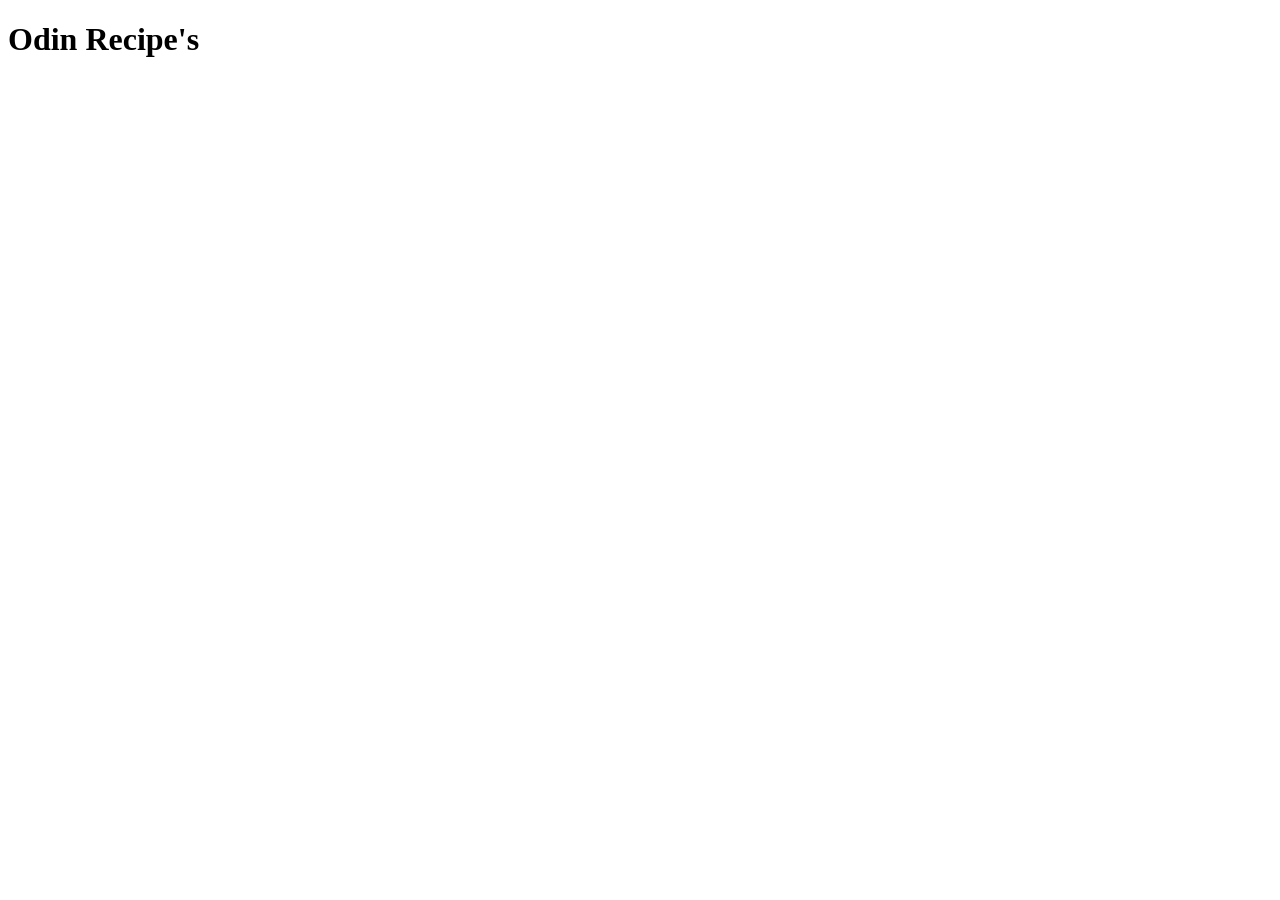
==== index.html @ ba9f2734 "Initial load with boiler plate and README.md updated." ====
<!DOCTYPE html>
<html lang="en">
  <head>
    <meta charset="UTF-8" />
    <meta name="viewport" content="width=device-width, initial-scale=1.0" />
    <title>Palmer's Pantry</title>
  </head>
  <body>
    <h1>Odin Recipe's</h1>
  </body>
</html>
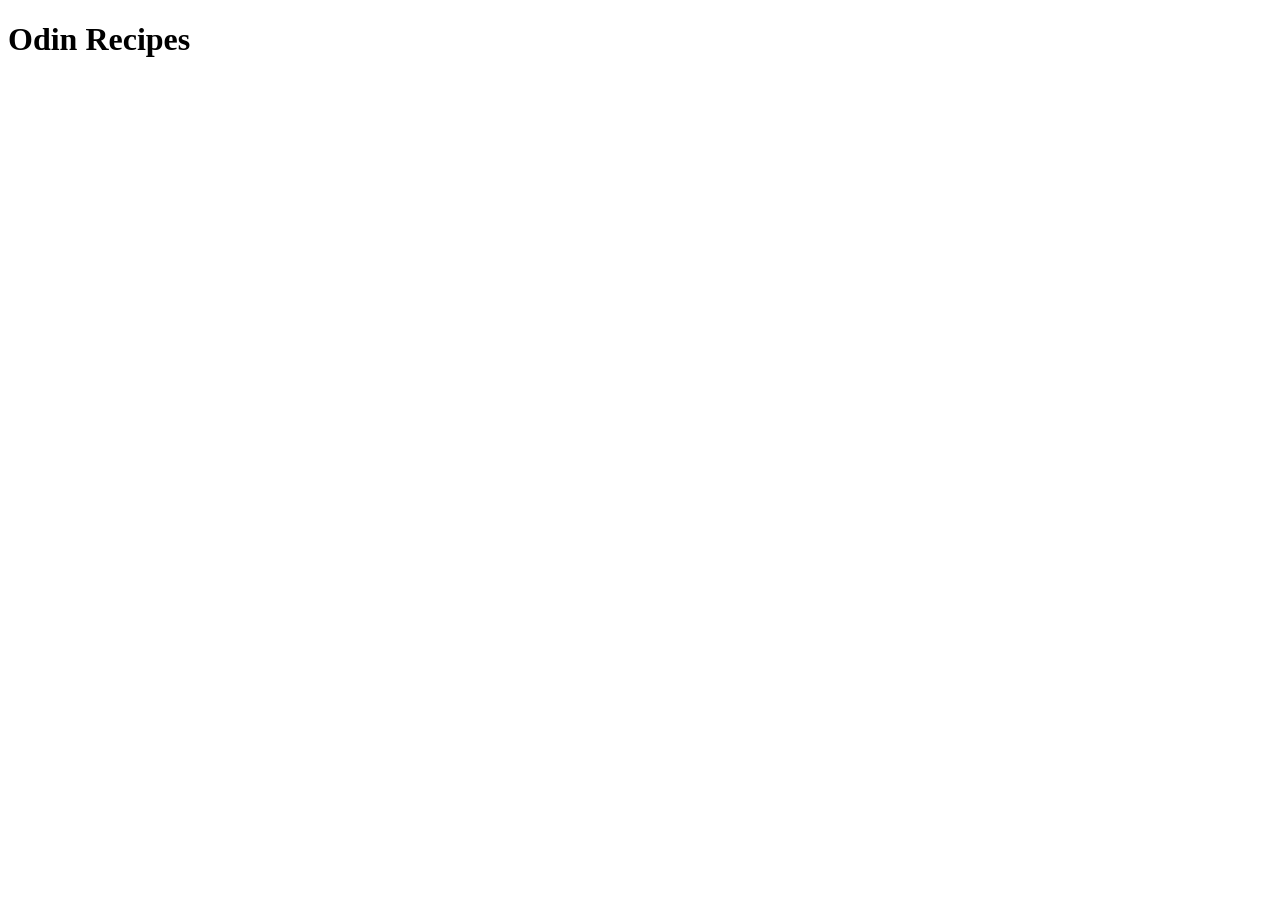
==== commit 77aaf73a: "Fixed typo" ====
--- a/index.html
+++ b/index.html
@@ -6,6 +6,6 @@
     <title>Palmer's Pantry</title>
   </head>
   <body>
-    <h1>Odin Recipe's</h1>
+    <h1>Odin Recipes</h1>
   </body>
 </html>
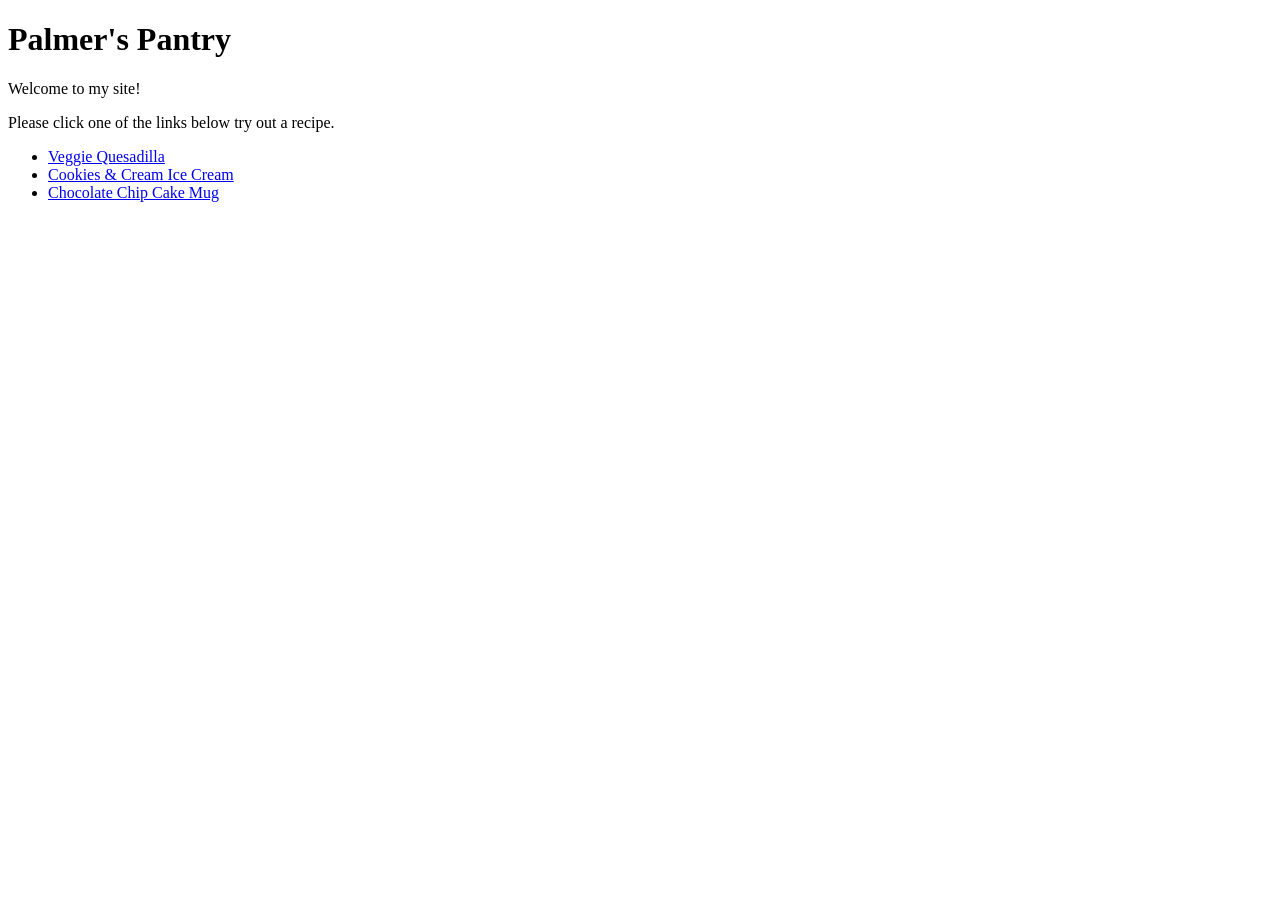
==== commit e524100c: "Added header, body text, and list items with links" ====
--- a/index.html
+++ b/index.html
@@ -6,6 +6,13 @@
     <title>Palmer's Pantry</title>
   </head>
   <body>
-    <h1>Odin Recipes</h1>
+    <h1>Palmer's Pantry</h1>
+    <p>Welcome to my site!</p>
+    <p>Please click one of the links below try out a recipe.</p>
+    <ul>
+      <li><a href="../quesadilla.html">Veggie Quesadilla</a></li>
+      <li><a href="../ice_cream.html">Cookies & Cream Ice Cream</a></li>
+      <li><a href="../cake_mug.html">Chocolate Chip Cake Mug</a></li>
+    </ul>
   </body>
 </html>
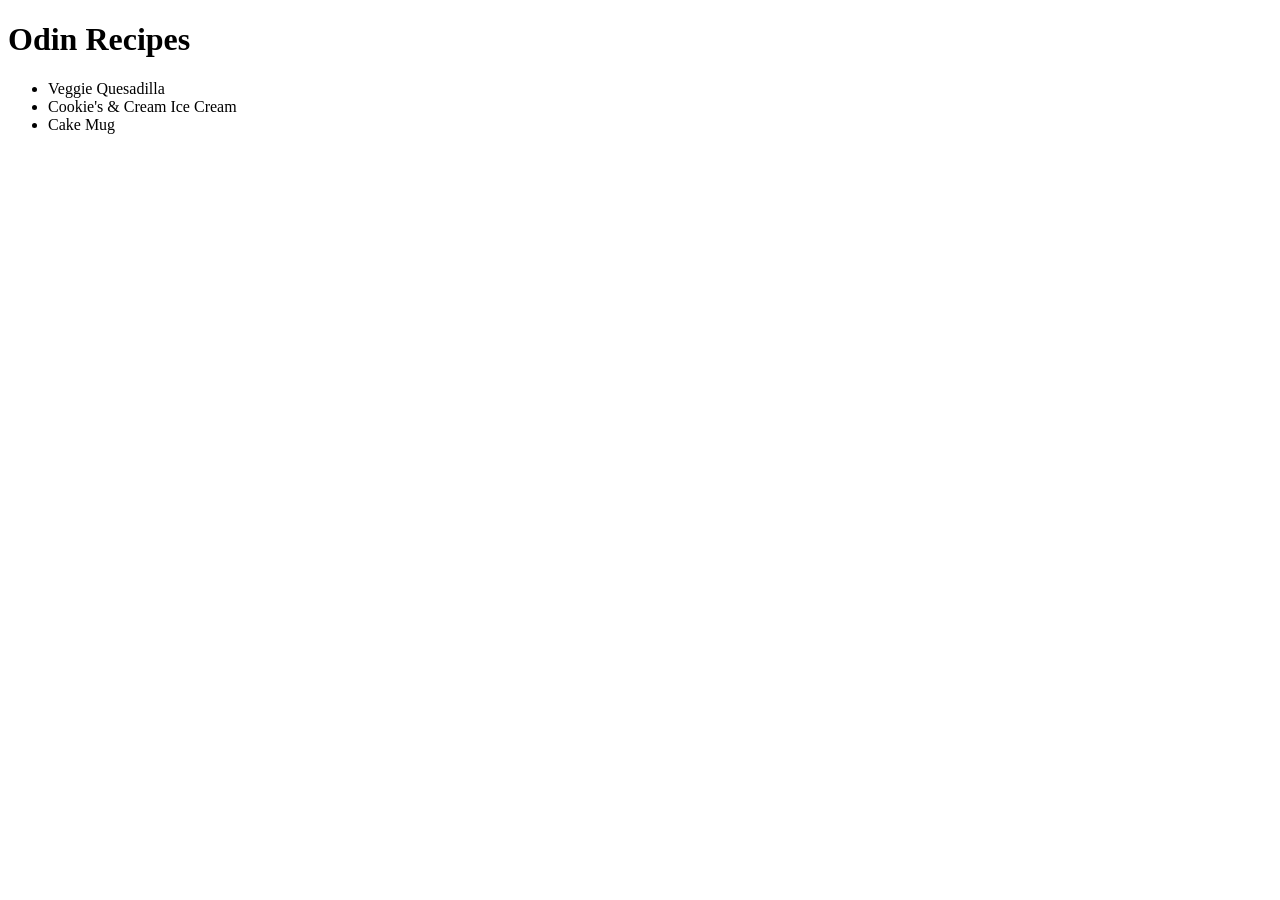
==== commit 652c4c82: "Save local changes" ====
--- a/index.html
+++ b/index.html
@@ -6,13 +6,11 @@
     <title>Palmer's Pantry</title>
   </head>
   <body>
-    <h1>Palmer's Pantry</h1>
-    <p>Welcome to my site!</p>
-    <p>Please click one of the links below try out a recipe.</p>
+    <h1>Odin Recipes</h1>
     <ul>
-      <li><a href="../quesadilla.html">Veggie Quesadilla</a></li>
-      <li><a href="../ice_cream.html">Cookies & Cream Ice Cream</a></li>
-      <li><a href="../cake_mug.html">Chocolate Chip Cake Mug</a></li>
+      <li>Veggie Quesadilla</li>
+      <li>Cookie's & Cream Ice Cream</li>
+      <li>Cake Mug</li>
     </ul>
   </body>
 </html>
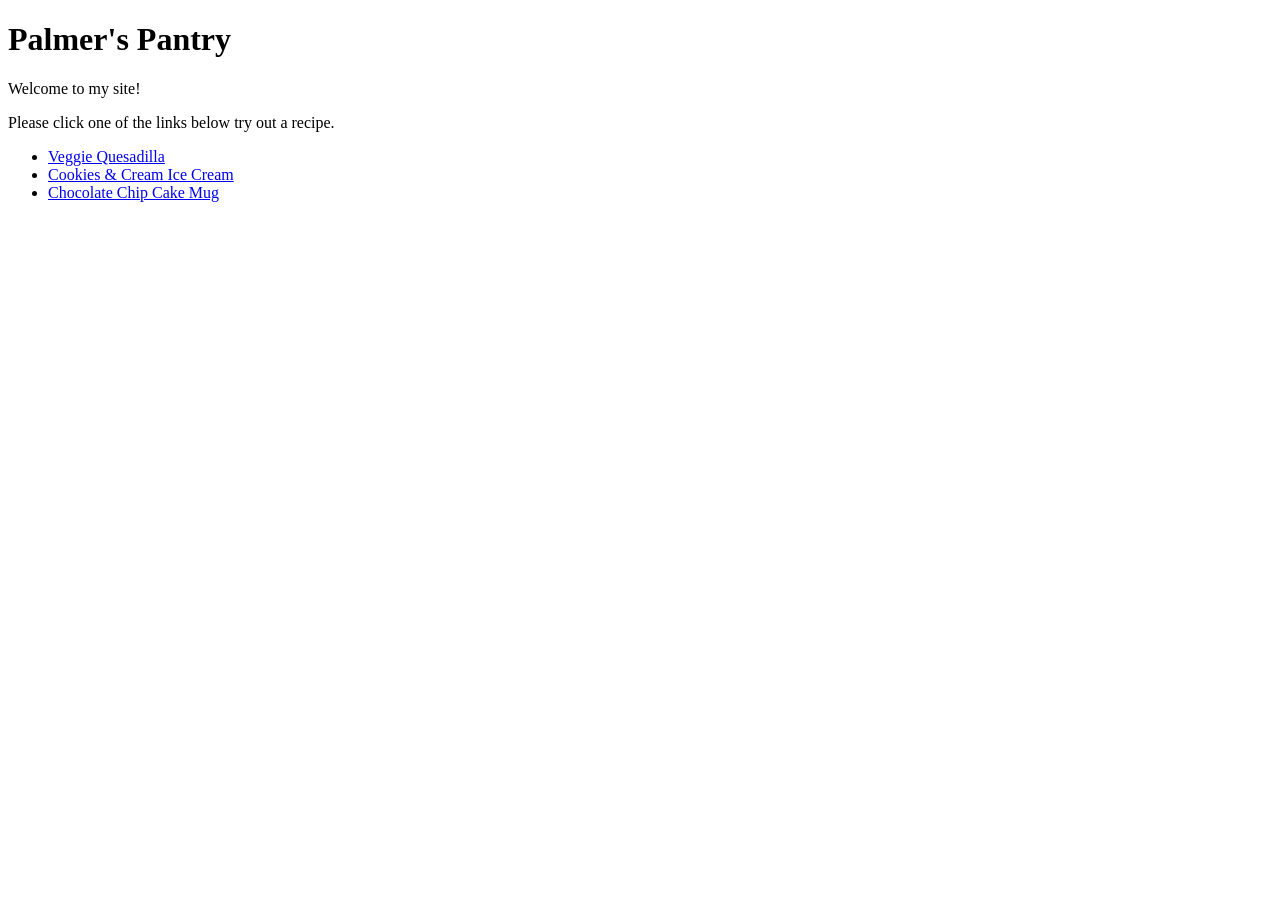
==== commit ac877db4: "Merge conflict resolve" ====
--- a/index.html
+++ b/index.html
@@ -6,11 +6,13 @@
     <title>Palmer's Pantry</title>
   </head>
   <body>
-    <h1>Odin Recipes</h1>
+    <h1>Palmer's Pantry</h1>
+    <p>Welcome to my site!</p>
+    <p>Please click one of the links below try out a recipe.</p>
     <ul>
-      <li>Veggie Quesadilla</li>
-      <li>Cookie's & Cream Ice Cream</li>
-      <li>Cake Mug</li>
+      <li><a href="../quesadilla.html">Veggie Quesadilla</a></li>
+      <li><a href="../ice_cream.html">Cookies & Cream Ice Cream</a></li>
+      <li><a href="../cake_mug.html">Chocolate Chip Cake Mug</a></li>
     </ul>
   </body>
 </html>
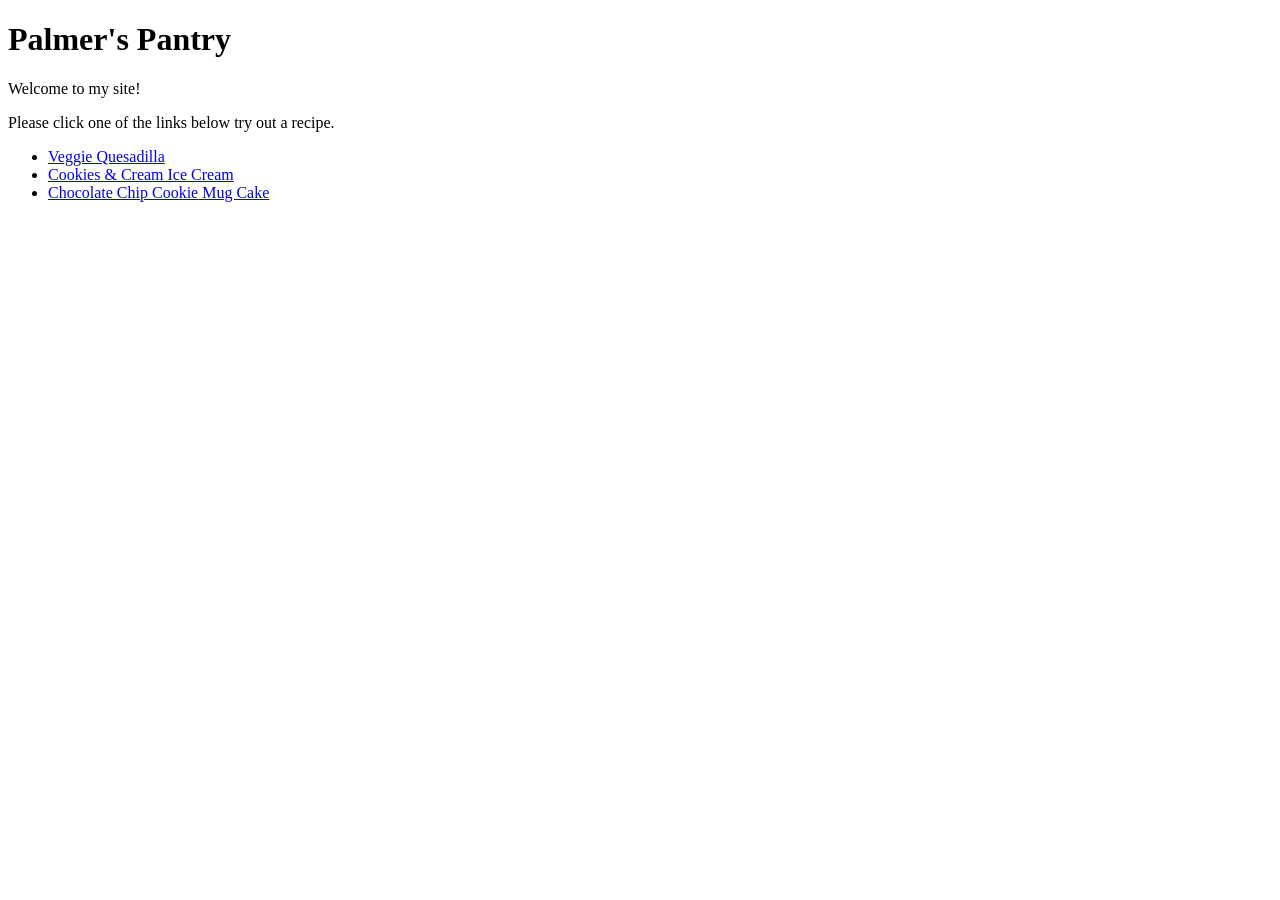
==== commit 230c9694: "fixed to reflect the new linked page" ====
--- a/index.html
+++ b/index.html
@@ -12,7 +12,7 @@
     <ul>
       <li><a href="../quesadilla.html">Veggie Quesadilla</a></li>
       <li><a href="../ice_cream.html">Cookies & Cream Ice Cream</a></li>
-      <li><a href="../cake_mug.html">Chocolate Chip Cake Mug</a></li>
+      <li><a href="../mug_cake.html">Chocolate Chip Cookie Mug Cake</a></li>
     </ul>
   </body>
 </html>
